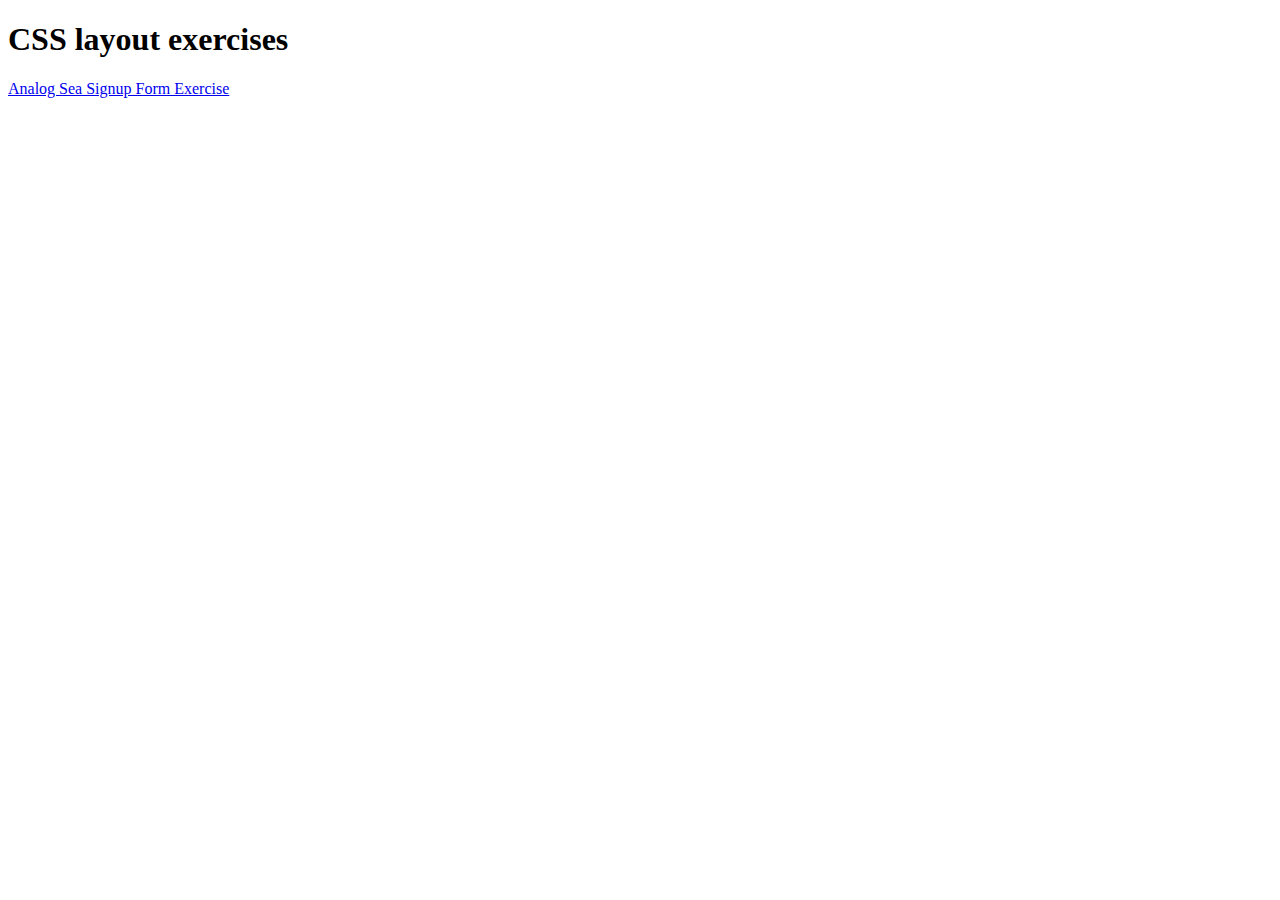
==== index.html @ 748aa2ba "Initial commit" ====
<!DOCTYPE html>
<html>
<head>
  <title>CSS Layout Exercises | Home</title>
  <meta charset="utf-8" name="description" content="Layout exercise for Thinkful's front end web development course">

  <!-- fonts  -->
  <link href="https://fonts.googleapis.com/css?family=Roboto" rel="stylesheet">

  <!-- reset -->
  <!-- <link rel="stylesheet" type="text/css" href="https://cdnjs.cloudflare.com/ajax/libs/normalize/4.1.1/normalize.min.css"> -->

  <!-- styles -->
  <link rel="stylesheet" type="text/css" href="">
</head>
<body>
  <h1>CSS layout exercises</h1>
    <p><a href="form.html">Analog Sea Signup Form Exercise</a></p>
  </ul>
</body>
</html>
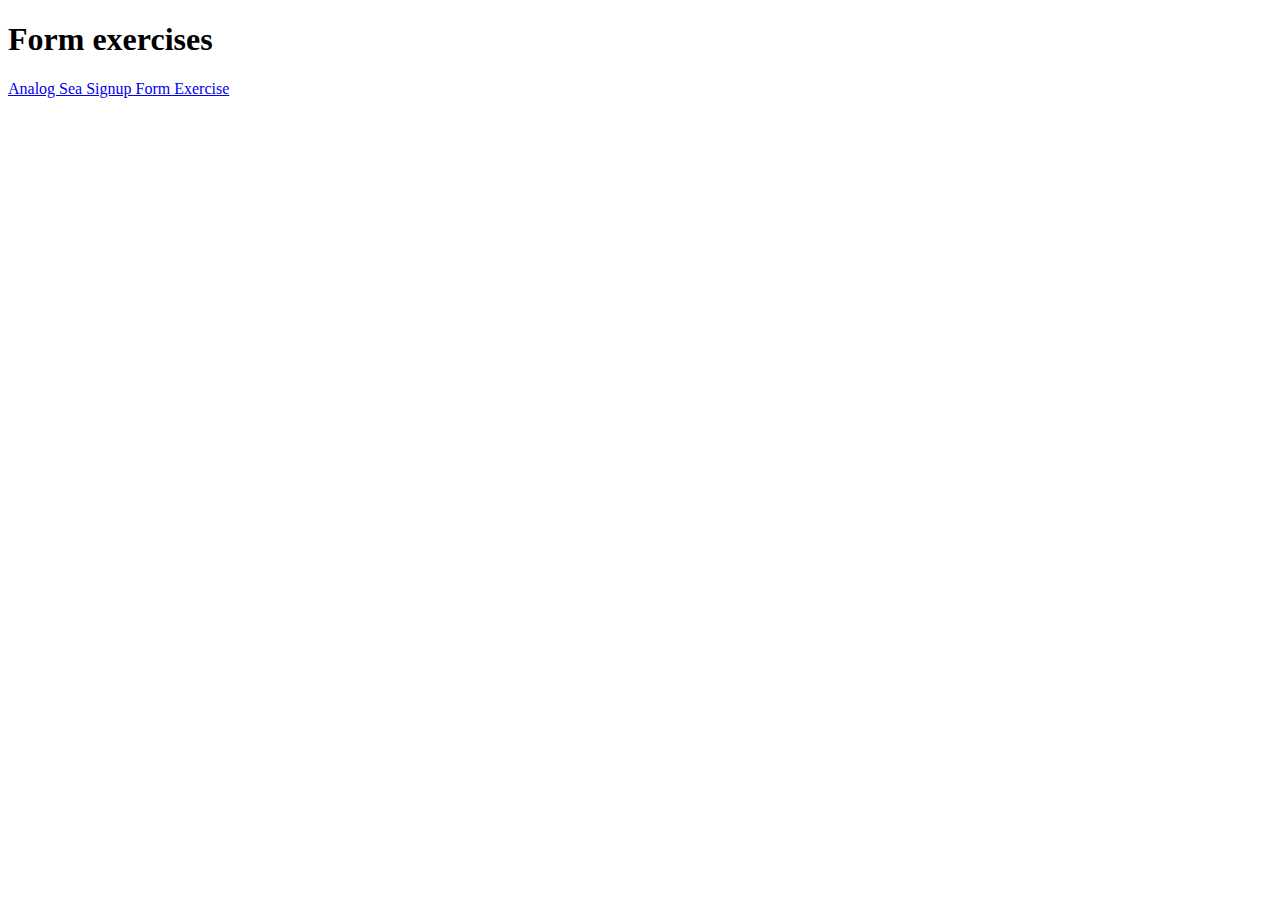
==== commit 656a604f: "Updated index.html" ====
--- a/index.html
+++ b/index.html
@@ -14,7 +14,7 @@
   <link rel="stylesheet" type="text/css" href="">
 </head>
 <body>
-  <h1>CSS layout exercises</h1>
+  <h1>Form exercises</h1>
     <p><a href="form.html">Analog Sea Signup Form Exercise</a></p>
   </ul>
 </body>
